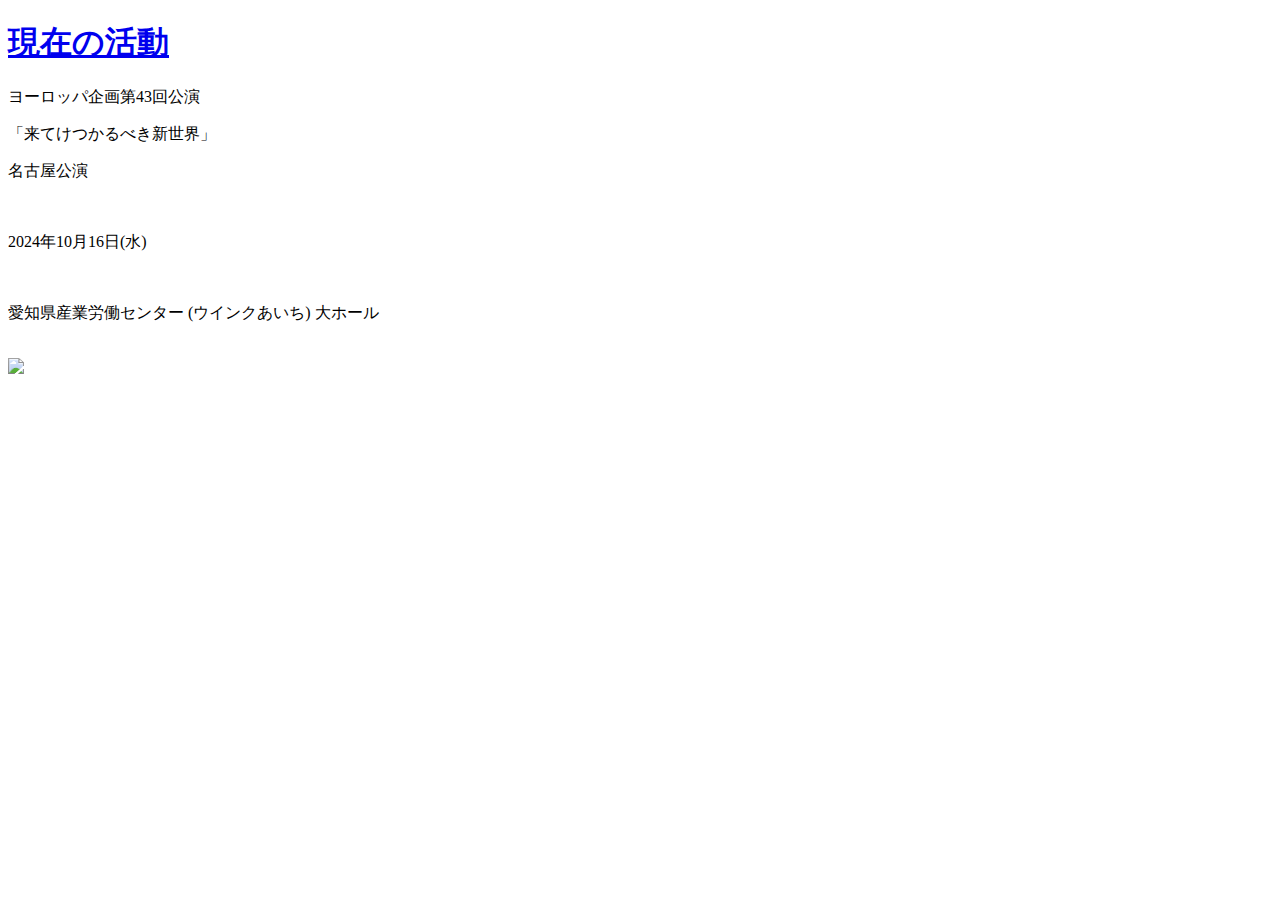
==== activities.html @ 77d42389 "Create activities.html" ====
<!DOCTYPE html>
<html lang="ja">
<head>
    <meta charset="UTF-8">
    <meta name="viewport" content="width=device-width, initial-scale=1.0">
    <title>ヨーロッパ企画 - 現在の活動</title>
    <link rel="stylesheet" href="styles.css">

</head>
<body>
    <div class="inner">
        <h1><a href=https://www.europe-kikaku.com/e43 target=”_blank”>現在の活動</a></h1>
        <p class="event-subtitle">
        ヨーロッパ企画第43回公演 
        </p>
        <p class="event-title">
        「来てけつかるべき新世界」
        </p>
        <p class="between-line">名古屋公演</p><br>
        <p class="between-line">2024年10月16日(水)</p><br>
        <p class="between-line">愛知県産業労働センター (ウインクあいち) 大ホール</p><br>
        <img src="C:\Users\1347520\Desktop\dig-foundations\HTML- presentation\img\ビジュアル文字全部入り_「来てけつかるべき新世界」-725x1024.jpg">
        <script src="script.js"></script>
    </div>
</body>
</html>
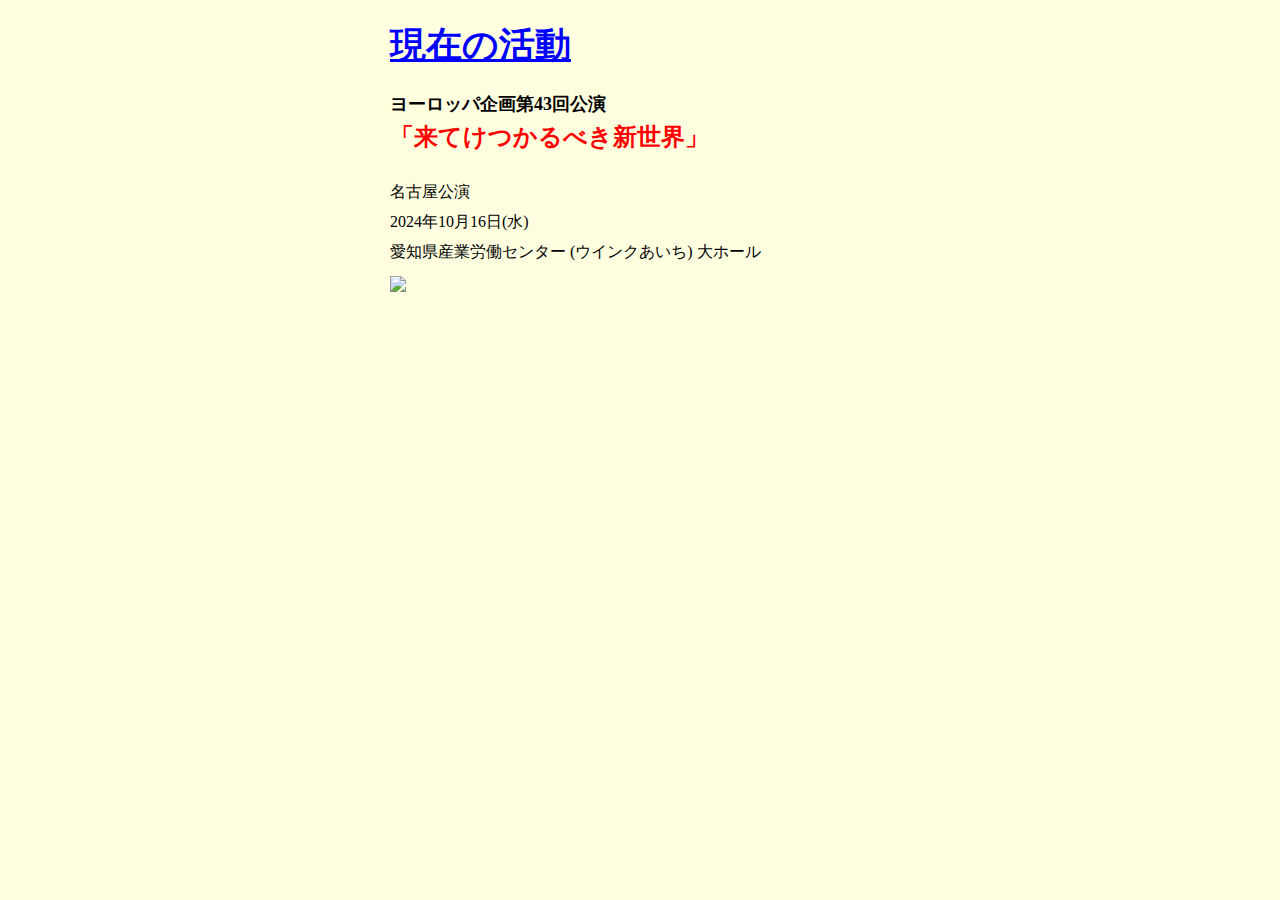
==== commit 33a62a3d: "Update activities.html" ====
--- a/activities.html
+++ b/activities.html
@@ -19,7 +19,7 @@
         <p class="between-line">名古屋公演</p><br>
         <p class="between-line">2024年10月16日(水)</p><br>
         <p class="between-line">愛知県産業労働センター (ウインクあいち) 大ホール</p><br>
-        <img src="C:\Users\1347520\Desktop\dig-foundations\HTML- presentation\img\ビジュアル文字全部入り_「来てけつかるべき新世界」-725x1024.jpg">
+        <img src=https://github.com/UedaKumiko/Kumiko_Ueda.FDN29/blob/main/%E3%83%93%E3%82%B8%E3%83%A5%E3%82%A2%E3%83%AB%E6%96%87%E5%AD%97%E5%85%A8%E9%83%A8%E5%85%A5%E3%82%8A_%E3%80%8C%E6%9D%A5%E3%81%A6%E3%81%91%E3%81%A4%E3%81%8B%E3%82%8B%E3%81%B9%E3%81%8D%E6%96%B0%E4%B8%96%E7%95%8C%E3%80%8D-725x1024.jpg?raw=true>
         <script src="script.js"></script>
     </div>
 </body>
--- a/styles.css
+++ b/styles.css
@@ -0,0 +1,51 @@
+body {
+    background-color: lightyellow;
+  }
+
+
+
+.inner {
+    width: 80%;
+    margin: 0 auto;
+    max-width: 500px;
+  }  
+
+h1 a {
+    color: blue ;
+    font-size: 36px;
+}
+
+h2 a {
+    color: blue;
+  }
+
+p a {
+    color: blue;
+  }
+
+
+.event-title, .event-subtitle {
+    margin: 0; 
+    padding: 0; 
+  }
+
+.event-title {
+    color: red; 
+    font-size: 24px; 
+    font-weight: bold; 
+    line-height: 1.4px;
+    margin-top: 20px;
+    margin-bottom: 50px;
+  }
+
+  .event-subtitle {
+    font-size: 18px; 
+    font-weight: bold;
+    line-height: 1.4;
+  }
+
+  .between-line {
+    line-height: 0.5; 
+    margin-top: 2px;
+    margin-bottom: 2px;
+}
